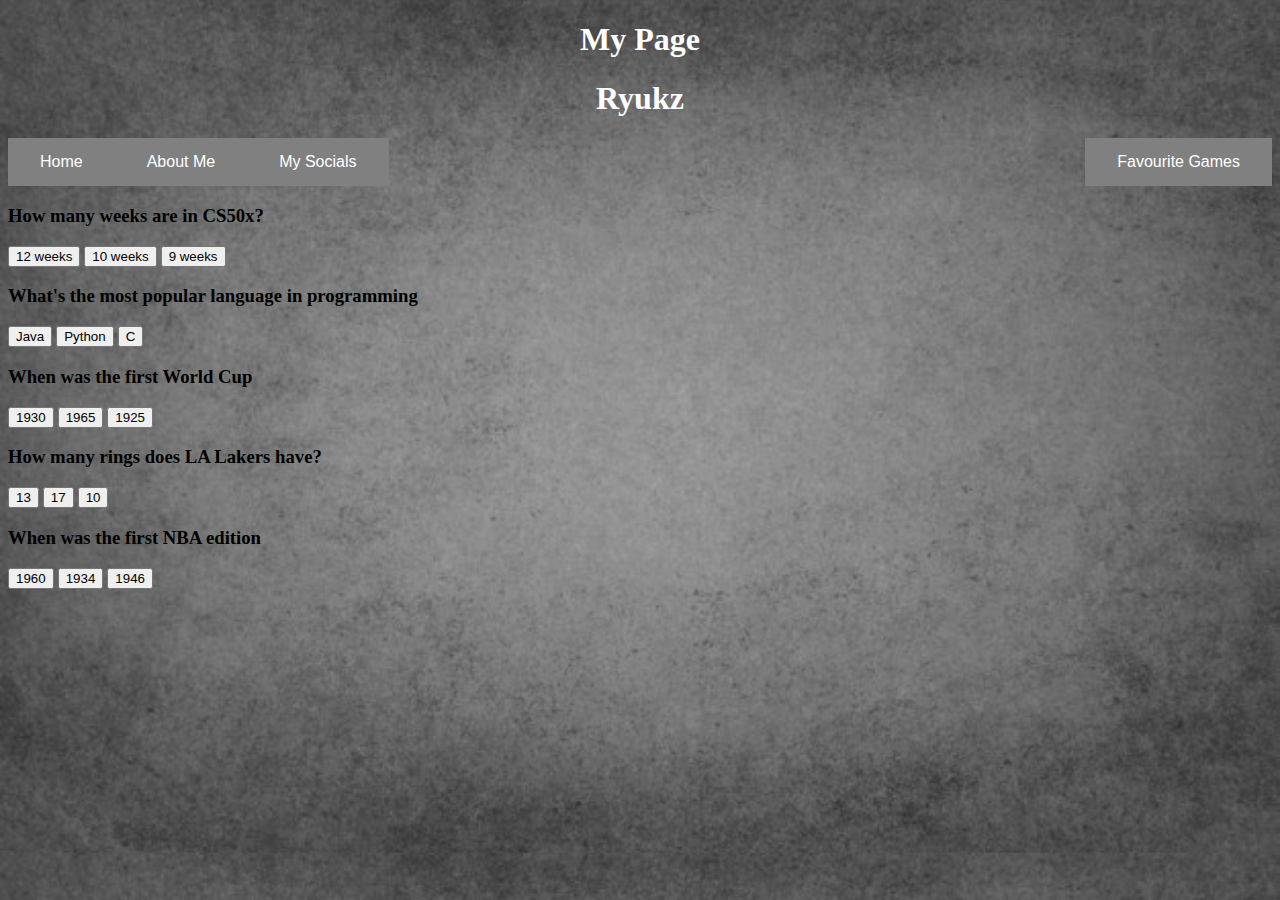
==== quizz.html @ 1d48ce4f "Add files via upload" ====
<!DOCTYPE html>

<html lang="en">
    <head>
        <meta name="viewport" content="width=device-width, initial-scale=1">
        <link rel="stylesheet" href="https://cdn.jsdelivr.net/npm/bootstrap@4.5.3/dist/css/bootstrap.min.css" integrity="sha384-TX8t27EcRE3e/ihU7zmQxVncDAy5uIKz4rEkgIXeMed4M0jlfIDPvg6uqKI2xXr2" crossorigin="anonymous">
        <script src="https://code.jquery.com/jquery-3.5.1.slim.min.js" integrity="sha384-DfXdz2htPH0lsSSs5nCTpuj/zy4C+OGpamoFVy38MVBnE+IbbVYUew+OrCXaRkfj" crossorigin="anonymous"></script>
<script src="https://cdn.jsdelivr.net/npm/bootstrap@4.5.3/dist/js/bootstrap.bundle.min.js" integrity="sha384-ho+j7jyWK8fNQe+A12Hb8AhRq26LrZ/JpcUGGOn+Y7RsweNrtN/tE3MoK7ZeZDyx" crossorigin="anonymous"></script>
        <link href="styles.css" rel="stylesheet">
        <title>My Webpage</title>
        <script>
            document.addEventListener('DOMContentLoaded' , function(){
                let correct = document.querySelector('.correct');
                    correct.addEventListener('click',function(){
                        correct.style.backgroundColor = 'green';
                        document.querySelector('1').innerHTML = 'Correct';
                })
                    let yes = document.querySelector('.yes');
                    yes.addEventListener('click',function(){
                        yes.style.backgroundColor = 'green';
                        document.querySelector('1').innerHTML = 'Correct';
                })
                    let t = document.querySelector('.true');
                    t.addEventListener('click',function(){
                        t.style.backgroundColor = 'green';
                        document.querySelector('1').innerHTML = 'Correct';
                })
                    let good = document.querySelector('.good');
                    good.addEventListener('click',function(){
                        good.style.backgroundColor = 'green';
                        document.querySelector('1').innerHTML = 'Correct';
                })
                    let g = document.querySelector('.cool');
                    g.addEventListener('click',function(){
                        g.style.backgroundColor = 'green';
                        document.querySelector('1').innerHTML = 'Correct';
                })
                
                let incorrects = document.querySelectorAll('.incorrect');
                for (let i = 0 ; i < incorrects.length ; i++){
                    incorrects[i].addEventListener('click',function(){
                        incorrects[i].style.backgroundColor = 'red';
                         document.querySelector('1').innerHTML = 'incorrect';
                        
                    })
                }
            })
        </script>
    </head>
    <body>
        <div class = "Welcome">
            <h1>My Page</h1>
        </div>
        
        <div class = "Welcome">
            <h1>Ryukz</h1>
        </div>
        <div class = "Home">
            <button class = "button"
            onclick="window.location.href='index.html';">Home</button>
        </div>
        <div class = "About">
            <button class = "button"
            onclick="window.location.href= 'about.html';">About Me</button>
        </div>
        <div class = "Games">
            <button class = "button"
            onclick="window.location.href='game.html';">Favourite Games</button>
        </div>
        <div class = "Socials">
            <button class = "button"
             onclick="window.location.href='socials.html';">My Socials</button>
        </div>
        <div class = "quizz">
            <h3>How many weeks are in CS50x?</h3>
                <button class = "correct"> 12 weeks </button>
                <button class = "incorrect"> 10 weeks </button>
                <button class = "incorrect"> 9 weeks </button>
                <p id = "1" > </p>
            <h3>What's the most popular language in programming</h3>
                <button class = "incorrect"> Java </button>
                <button class = "yes"> Python </button>
                <button class = "incorrect"> C </button>
            <h3>When was the first World Cup</h3>
                <button class = "true"> 1930 </button>
                <button class = "incorrect"> 1965 </button>
                <button class = "incorrect">1925</button> 
            <h3>How many rings does LA Lakers have?</h3>
                <button class = "incorrect"> 13 </button>
                <button class = "good"> 17 </button>
                <button class = "incorrect"> 10 </button> 
             <h3>When was the first NBA edition</h3>
                <button class = "incorrect"> 1960 </button>
                <button class = "incorrect"> 1934 </button>
                <button class = "cool"> 1946 </button> 
            

            
        </div>
    </body>
</html>
---- styles.css ----
.Welcome{
    text-align : center;
    color: white;
}
.button{
  background-color: #808080; /* Green */
  border: none;
  color: white;
  padding: 15px 32px;
  text-align: center;
  text-decoration: none;
  display: inline-block;
  font-size: 16px;

}
.Info{
    left: 0;
    line-height: 200px;
    margin-top: -100px;
    position: absolute;
    text-align: center;
    top: 50%;
    width: 100%;
    color : white;
    font-style : italic;
    font-family: "Lucida Handwriting", Times,cursive;
}

body{
    background-image : url("grey.jpg");
    background-size: cover ;
}

.Home{
    float : left;
}

.About{
    float:left;
}

.Games{
    float:right;
}

.button {
  transition-duration: 0.4s;
}

.button:hover {
  background-color: #000000; /* Green */
  color: white;
}

.intro{
    text-align : center;
    color : white;
    font-style : italic;
}
.insta{
    text-align:center;
    top: 50%;
    width: 100%;
}
.lol
{
    text-align:center;
}

.incorrect:active{
    
}
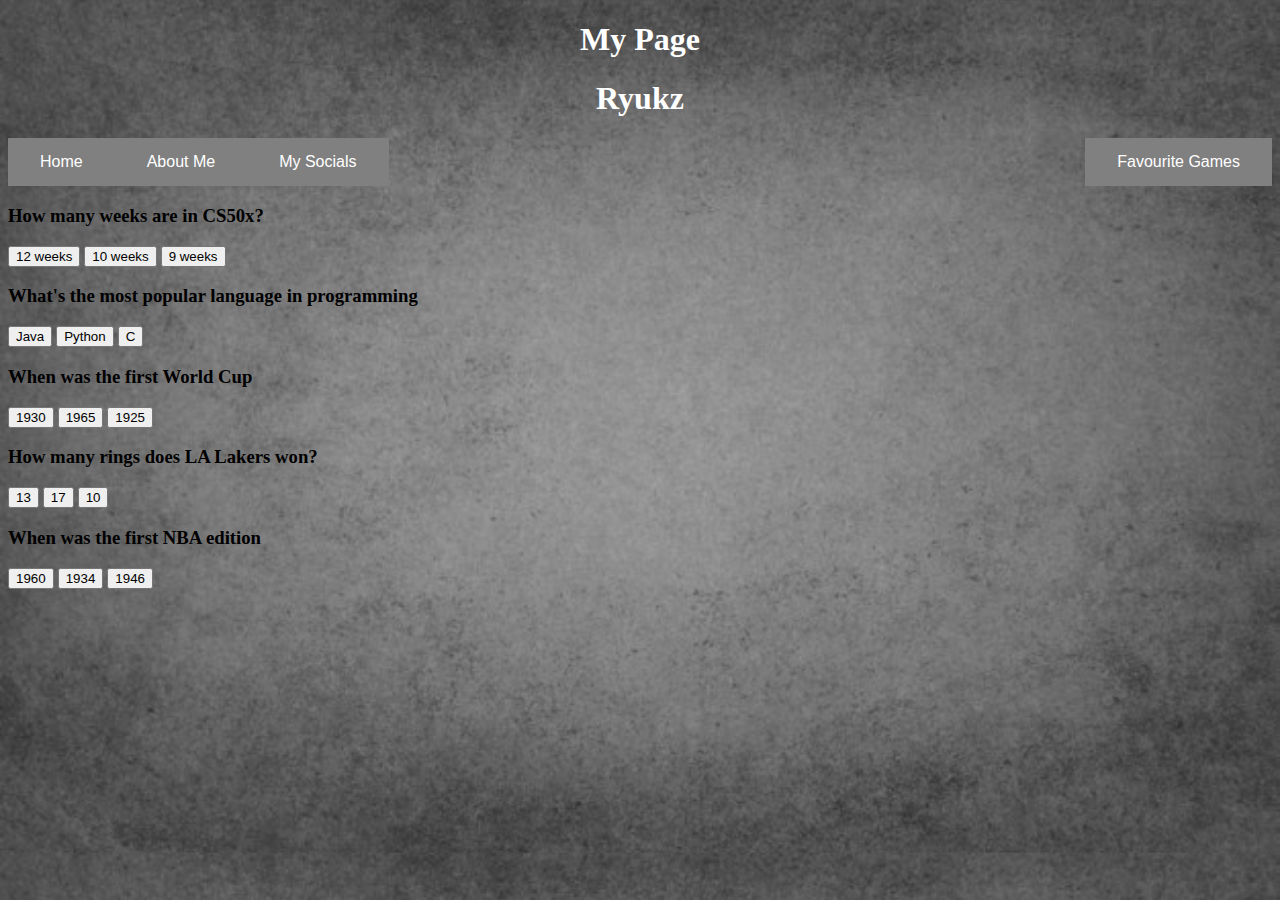
==== commit f3f72ffb: "Update quizz.html" ====
--- a/quizz.html
+++ b/quizz.html
@@ -85,7 +85,7 @@
                 <button class = "true"> 1930 </button>
                 <button class = "incorrect"> 1965 </button>
                 <button class = "incorrect">1925</button> 
-            <h3>How many rings does LA Lakers have?</h3>
+            <h3>How many rings does LA Lakers won?</h3>
                 <button class = "incorrect"> 13 </button>
                 <button class = "good"> 17 </button>
                 <button class = "incorrect"> 10 </button> 
@@ -98,4 +98,4 @@
             
         </div>
     </body>
-</html>+</html>
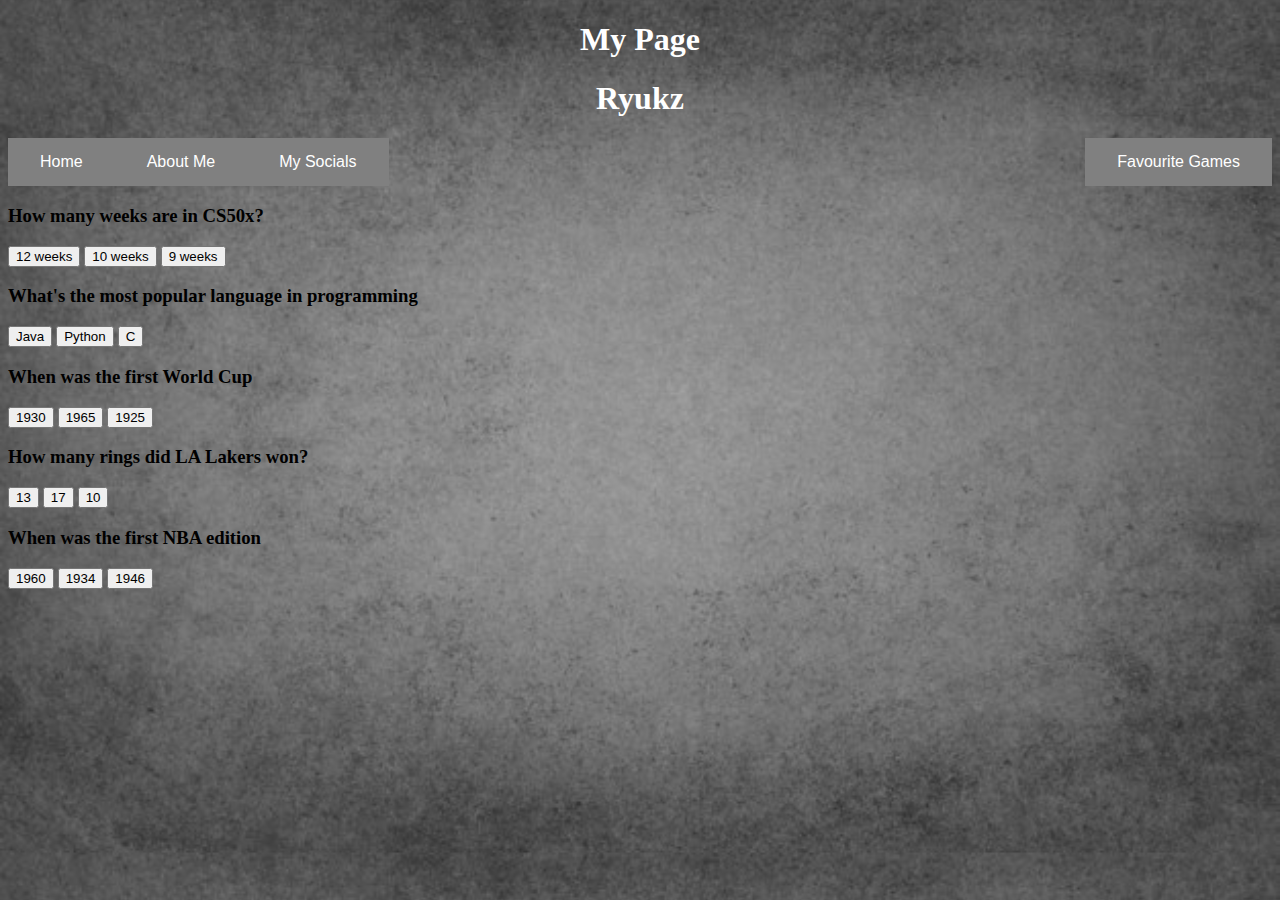
==== commit cca70caf: "Update quizz.html" ====
--- a/quizz.html
+++ b/quizz.html
@@ -85,7 +85,7 @@
                 <button class = "true"> 1930 </button>
                 <button class = "incorrect"> 1965 </button>
                 <button class = "incorrect">1925</button> 
-            <h3>How many rings does LA Lakers won?</h3>
+            <h3>How many rings did LA Lakers won?</h3>
                 <button class = "incorrect"> 13 </button>
                 <button class = "good"> 17 </button>
                 <button class = "incorrect"> 10 </button> 
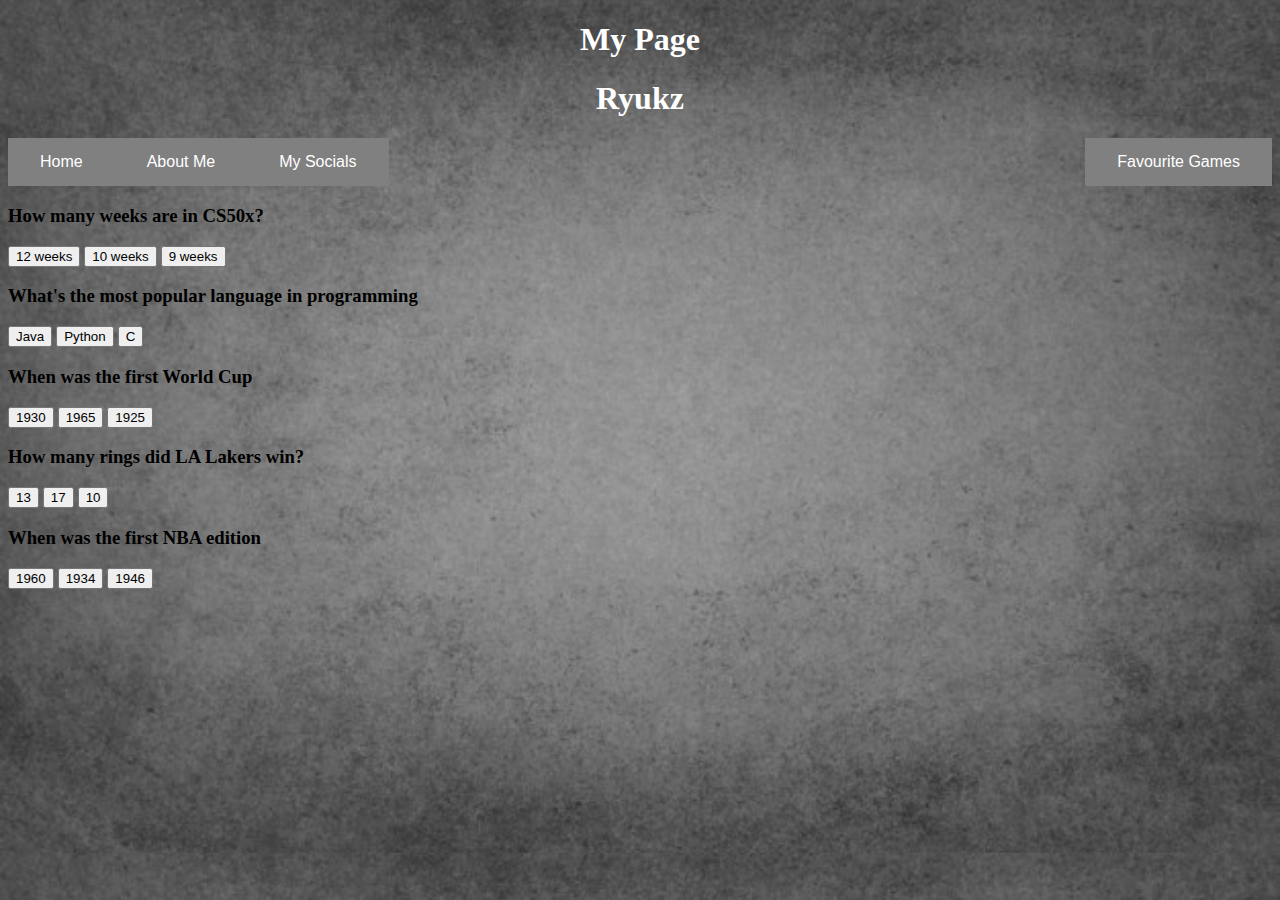
==== commit 87c14454: "Update quizz.html" ====
--- a/quizz.html
+++ b/quizz.html
@@ -85,7 +85,7 @@
                 <button class = "true"> 1930 </button>
                 <button class = "incorrect"> 1965 </button>
                 <button class = "incorrect">1925</button> 
-            <h3>How many rings did LA Lakers won?</h3>
+            <h3>How many rings did LA Lakers win?</h3>
                 <button class = "incorrect"> 13 </button>
                 <button class = "good"> 17 </button>
                 <button class = "incorrect"> 10 </button> 
